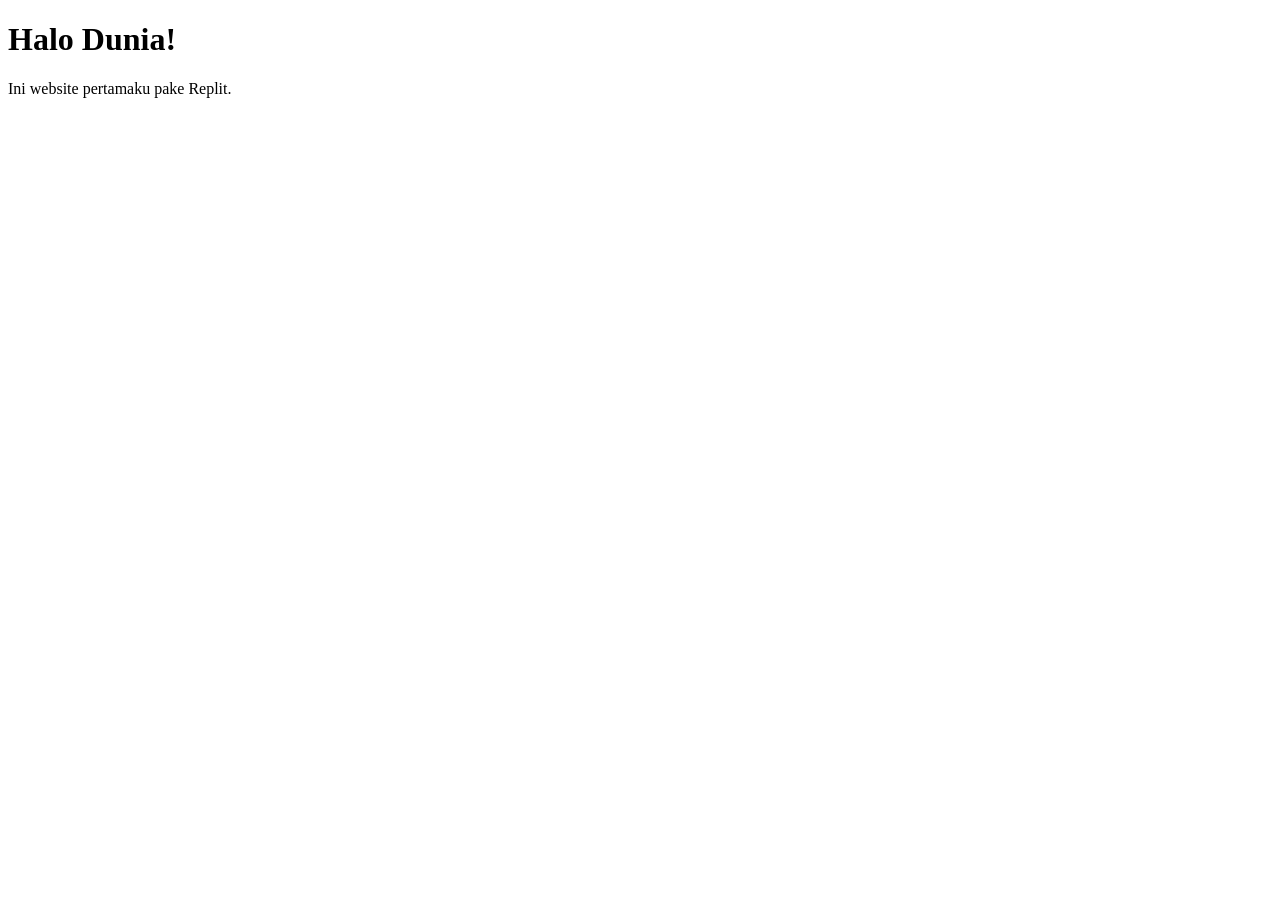
==== index.html @ 540c9a09 "Add files via upload" ====
<!DOCTYPE html>
<html>
<head>
  <title>Website Pertama De</title>
  <meta charset="utf-8">
  <meta name="viewport" content="width=device-width">
  <link href="style.css" rel="stylesheet" type="text/css" />
</head>
<body>
  <h1>Halo Dunia!</h1>
  <p>Ini website pertamaku pake Replit.</p>
  <script src="script.js"></script>
</body>
</html>
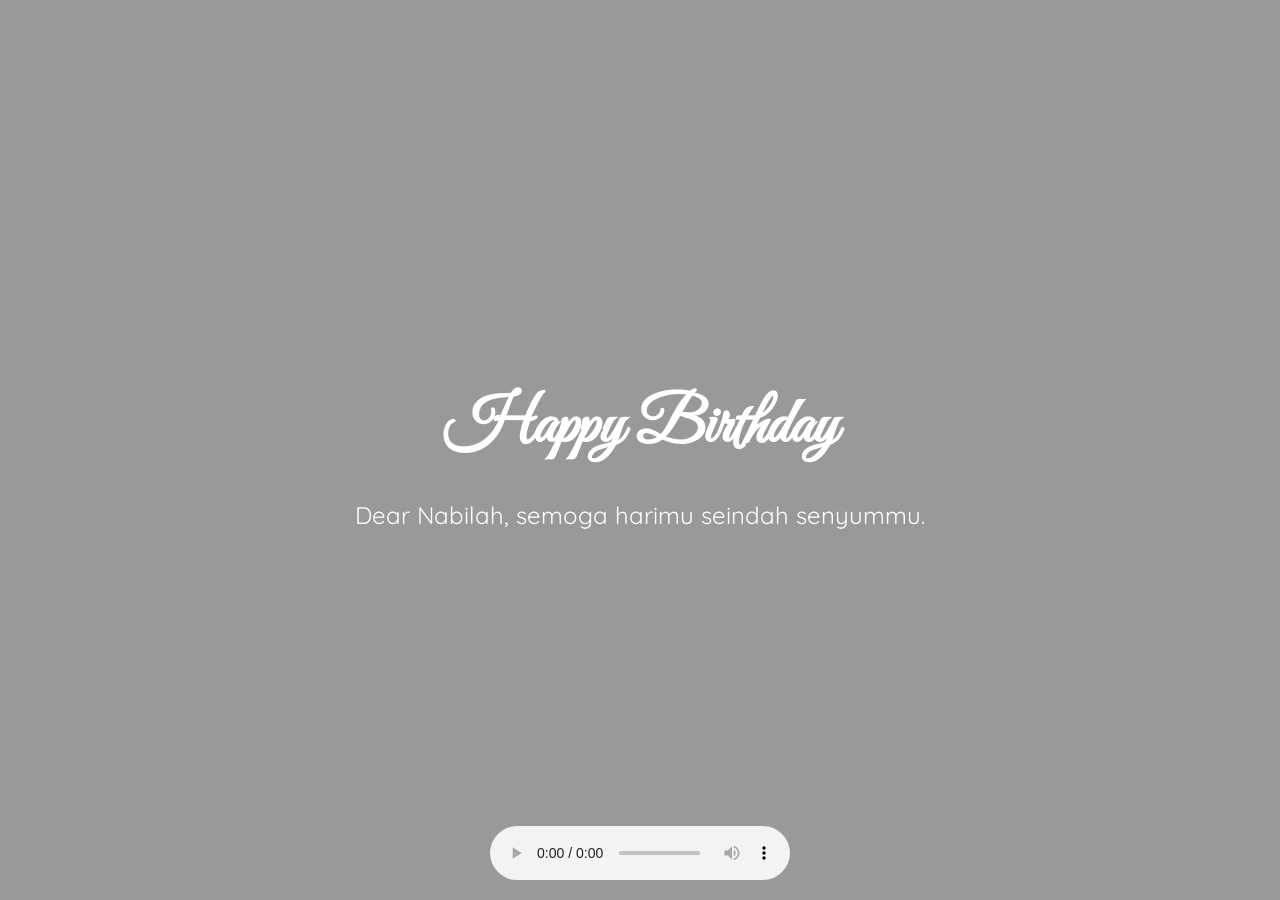
==== commit 96dce091: "Create index.html" ====
--- a/index.html
+++ b/index.html
@@ -1,15 +1,57 @@
+<!DOCTYPE html>
+<html lang="en">
+<head>
+  <meta charset="UTF-8" />
+  <meta name="viewport" content="width=device-width, initial-scale=1.0"/>
+  <title>Happy Birthday Nabilah</title>
+  <link href="https://fonts.googleapis.com/css2?family=Great+Vibes&family=Quicksand&display=swap" rel="stylesheet">
+  <style>
+    body {
+      margin: 0;
+      padding: 0;
+      font-family: 'Quicksand', sans-serif;
+      background: url('https://images.unsplash.com/photo-1506784983877-45594efa4cbe?auto=format&fit=crop&w=1600&q=80') no-repeat center center fixed;
+      background-size: cover;
+      color: #fff;
+      text-align: center;
+      height: 100vh;
+      display: flex;
+      flex-direction: column;
+      justify-content: center;
+      backdrop-filter: brightness(0.6);
+    }
 
-<!DOCTYPE html>
-<html>
-<head>
-  <title>Website Pertama De</title>
-  <meta charset="utf-8">
-  <meta name="viewport" content="width=device-width">
-  <link href="style.css" rel="stylesheet" type="text/css" />
+    h1 {
+      font-family: 'Great Vibes', cursive;
+      font-size: 4rem;
+      margin-bottom: 0.5rem;
+      animation: fadeIn 2s ease-in-out;
+    }
+
+    p {
+      font-size: 1.5rem;
+      animation: fadeIn 3s ease-in-out;
+    }
+
+    audio {
+      position: absolute;
+      bottom: 20px;
+      left: 50%;
+      transform: translateX(-50%);
+    }
+
+    @keyframes fadeIn {
+      from { opacity: 0; transform: translateY(20px); }
+      to { opacity: 1; transform: translateY(0); }
+    }
+  </style>
 </head>
 <body>
-  <h1>Halo Dunia!</h1>
-  <p>Ini website pertamaku pake Replit.</p>
-  <script src="script.js"></script>
+  <h1>Happy Birthday</h1>
+  <p>Dear Nabilah, semoga harimu seindah senyummu.</p>
+  <audio controls autoplay loop>
+    <source src="https://www.bensound.com/bensound-music/bensound-sunny.mp3" type="audio/mpeg">
+    Your browser does not support the audio element.
+  </audio>
 </body>
 </html>
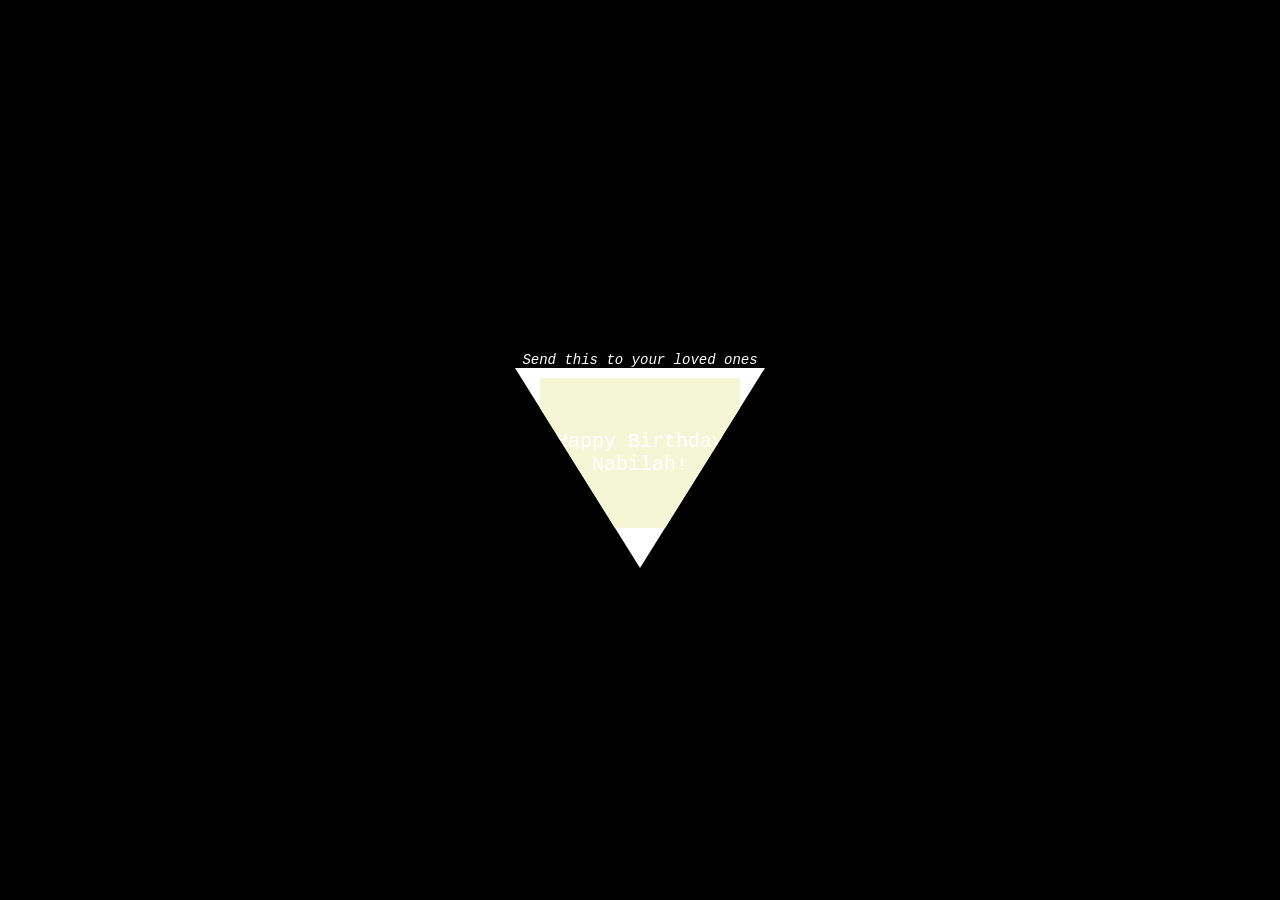
==== commit 7930959e: "Add files via upload" ====
--- a/index.html
+++ b/index.html
@@ -4,54 +4,66 @@
   <meta charset="UTF-8" />
   <meta name="viewport" content="width=device-width, initial-scale=1.0"/>
   <title>Happy Birthday Nabilah</title>
-  <link href="https://fonts.googleapis.com/css2?family=Great+Vibes&family=Quicksand&display=swap" rel="stylesheet">
   <style>
     body {
       margin: 0;
-      padding: 0;
-      font-family: 'Quicksand', sans-serif;
-      background: url('https://images.unsplash.com/photo-1506784983877-45594efa4cbe?auto=format&fit=crop&w=1600&q=80') no-repeat center center fixed;
-      background-size: cover;
-      color: #fff;
-      text-align: center;
-      height: 100vh;
+      background-color: #000;
       display: flex;
       flex-direction: column;
+      align-items: center;
       justify-content: center;
-      backdrop-filter: brightness(0.6);
+      height: 100vh;
+      font-family: 'Courier New', monospace;
+      color: white;
     }
 
-    h1 {
-      font-family: 'Great Vibes', cursive;
-      font-size: 4rem;
-      margin-bottom: 0.5rem;
-      animation: fadeIn 2s ease-in-out;
+    .envelope {
+      position: relative;
+      width: 250px;
+      height: 200px;
+      background-color: #fff;
+      clip-path: polygon(50% 100%, 100% 0%, 0% 0%);
+      display: flex;
+      align-items: flex-end;
+      justify-content: center;
     }
 
-    p {
-      font-size: 1.5rem;
-      animation: fadeIn 3s ease-in-out;
+    .card {
+      position: absolute;
+      width: 200px;
+      height: 150px;
+      background-color: #f5f6d6;
+      bottom: 0;
+      display: flex;
+      align-items: center;
+      justify-content: center;
+      font-size: 20px;
+      text-align: center;
+      animation: cardJump 1s ease forwards;
     }
 
-    audio {
-      position: absolute;
-      bottom: 20px;
-      left: 50%;
-      transform: translateX(-50%);
+    @keyframes cardJump {
+      0% { transform: translateY(0); }
+      50% { transform: translateY(-60px); }
+      100% { transform: translateY(-40px); }
     }
 
-    @keyframes fadeIn {
-      from { opacity: 0; transform: translateY(20px); }
-      to { opacity: 1; transform: translateY(0); }
+    .message {
+      margin-top: 20px;
+      font-style: italic;
+      font-size: 14px;
     }
   </style>
 </head>
 <body>
-  <h1>Happy Birthday</h1>
-  <p>Dear Nabilah, semoga harimu seindah senyummu.</p>
-  <audio controls autoplay loop>
-    <source src="https://www.bensound.com/bensound-music/bensound-sunny.mp3" type="audio/mpeg">
-    Your browser does not support the audio element.
+  <div class="message">Send this to your loved ones</div>
+  <div class="envelope">
+    <div class="card">Happy Birthday<br>Nabilah!</div>
+  </div>
+
+  <audio autoplay loop>
+    <source src="happy.mp3" type="audio/mpeg">
+    Your browser does not support the audio tag.
   </audio>
 </body>
-</html>
+</html>
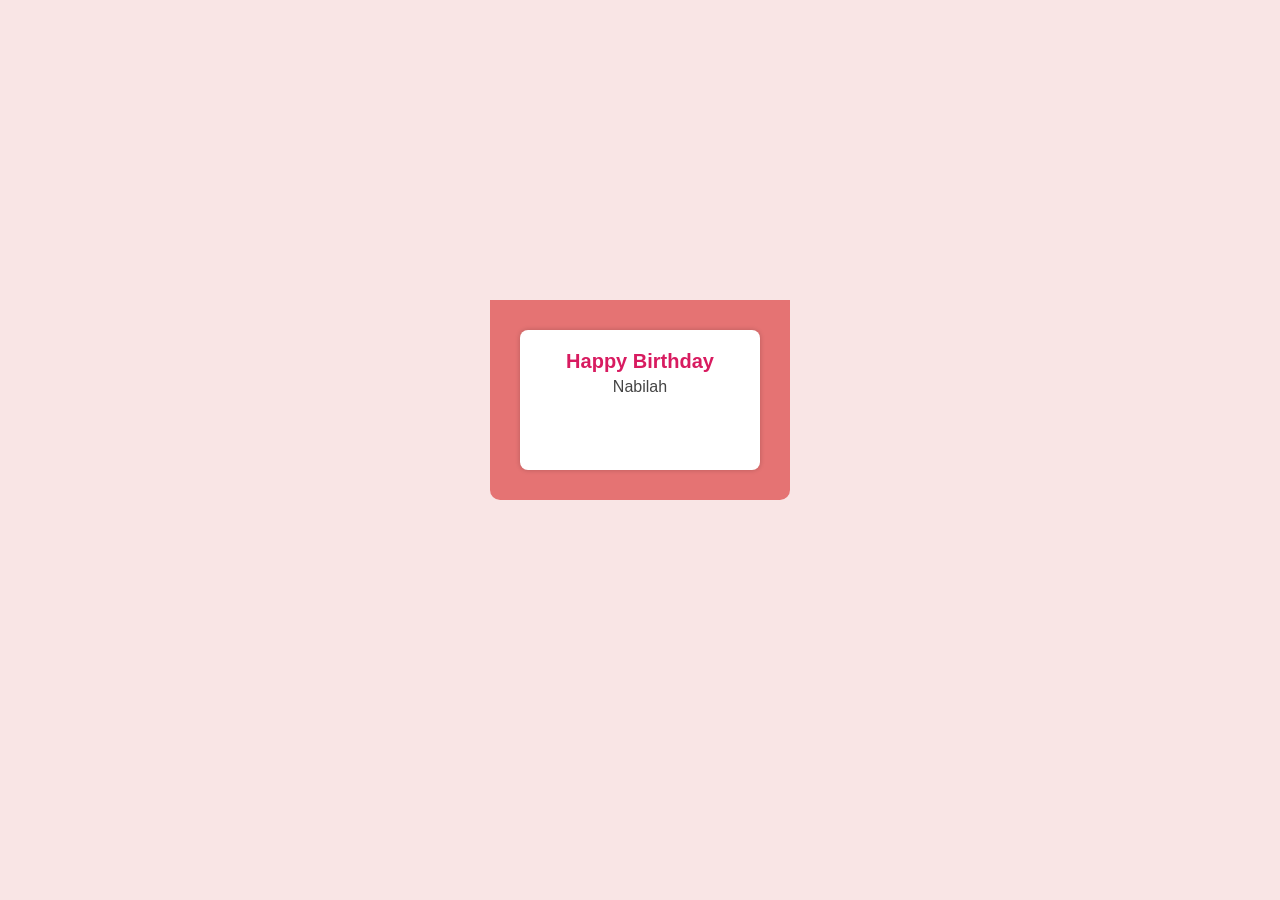
==== commit fef4bc84: "Add files via upload" ====
--- a/index.html
+++ b/index.html
@@ -4,66 +4,22 @@
   <meta charset="UTF-8" />
   <meta name="viewport" content="width=device-width, initial-scale=1.0"/>
   <title>Happy Birthday Nabilah</title>
-  <style>
-    body {
-      margin: 0;
-      background-color: #000;
-      display: flex;
-      flex-direction: column;
-      align-items: center;
-      justify-content: center;
-      height: 100vh;
-      font-family: 'Courier New', monospace;
-      color: white;
-    }
-
-    .envelope {
-      position: relative;
-      width: 250px;
-      height: 200px;
-      background-color: #fff;
-      clip-path: polygon(50% 100%, 100% 0%, 0% 0%);
-      display: flex;
-      align-items: flex-end;
-      justify-content: center;
-    }
-
-    .card {
-      position: absolute;
-      width: 200px;
-      height: 150px;
-      background-color: #f5f6d6;
-      bottom: 0;
-      display: flex;
-      align-items: center;
-      justify-content: center;
-      font-size: 20px;
-      text-align: center;
-      animation: cardJump 1s ease forwards;
-    }
-
-    @keyframes cardJump {
-      0% { transform: translateY(0); }
-      50% { transform: translateY(-60px); }
-      100% { transform: translateY(-40px); }
-    }
-
-    .message {
-      margin-top: 20px;
-      font-style: italic;
-      font-size: 14px;
-    }
-  </style>
+  <link rel="stylesheet" href="style.css" />
 </head>
 <body>
-  <div class="message">Send this to your loved ones</div>
-  <div class="envelope">
-    <div class="card">Happy Birthday<br>Nabilah!</div>
+  <div class="container">
+    <div class="envelope">
+      <div class="flap"></div>
+      <div class="letter">
+        <h1>Happy Birthday</h1>
+        <p>Nabilah</p>
+      </div>
+    </div>
   </div>
 
   <audio autoplay loop>
-    <source src="happy.mp3" type="audio/mpeg">
-    Your browser does not support the audio tag.
+    <source src="happy.mp3" type="audio/mpeg" />
+    Your browser does not support the audio element.
   </audio>
 </body>
 </html>
--- a/style.css
+++ b/style.css
@@ -0,0 +1,82 @@
+body {
+  margin: 0;
+  padding: 0;
+  background: #f9e5e5;
+  font-family: 'Segoe UI', sans-serif;
+  display: flex;
+  justify-content: center;
+  align-items: center;
+  height: 100vh;
+}
+
+.container {
+  position: relative;
+  width: 300px;
+  height: 300px;
+}
+
+.envelope {
+  position: relative;
+  width: 300px;
+  height: 200px;
+  background: #e57373;
+  border-radius: 0 0 10px 10px;
+  overflow: hidden;
+  z-index: 1;
+}
+
+.envelope .flap {
+  position: absolute;
+  top: 0;
+  left: 0;
+  width: 0;
+  height: 0;
+  border-left: 150px solid transparent;
+  border-right: 150px solid transparent;
+  border-bottom: 100px solid #f06292;
+  transform-origin: top;
+  animation: openFlap 2s forwards ease;
+  z-index: 3;
+}
+
+.envelope .letter {
+  position: absolute;
+  top: 100%;
+  left: 10%;
+  width: 80%;
+  height: 140px;
+  background: #fff;
+  box-shadow: 0 0 5px rgba(0,0,0,0.2);
+  border-radius: 8px;
+  text-align: center;
+  padding: 10px;
+  box-sizing: border-box;
+  animation: slideUp 2s 1s forwards ease;
+  opacity: 0;
+  z-index: 2;
+}
+
+.letter h1 {
+  margin: 10px 0 5px;
+  font-size: 20px;
+  color: #d81b60;
+}
+
+.letter p {
+  margin: 0;
+  font-size: 16px;
+  color: #444;
+}
+
+@keyframes openFlap {
+  to {
+    transform: rotateX(180deg);
+  }
+}
+
+@keyframes slideUp {
+  to {
+    top: 30px;
+    opacity: 1;
+  }
+}
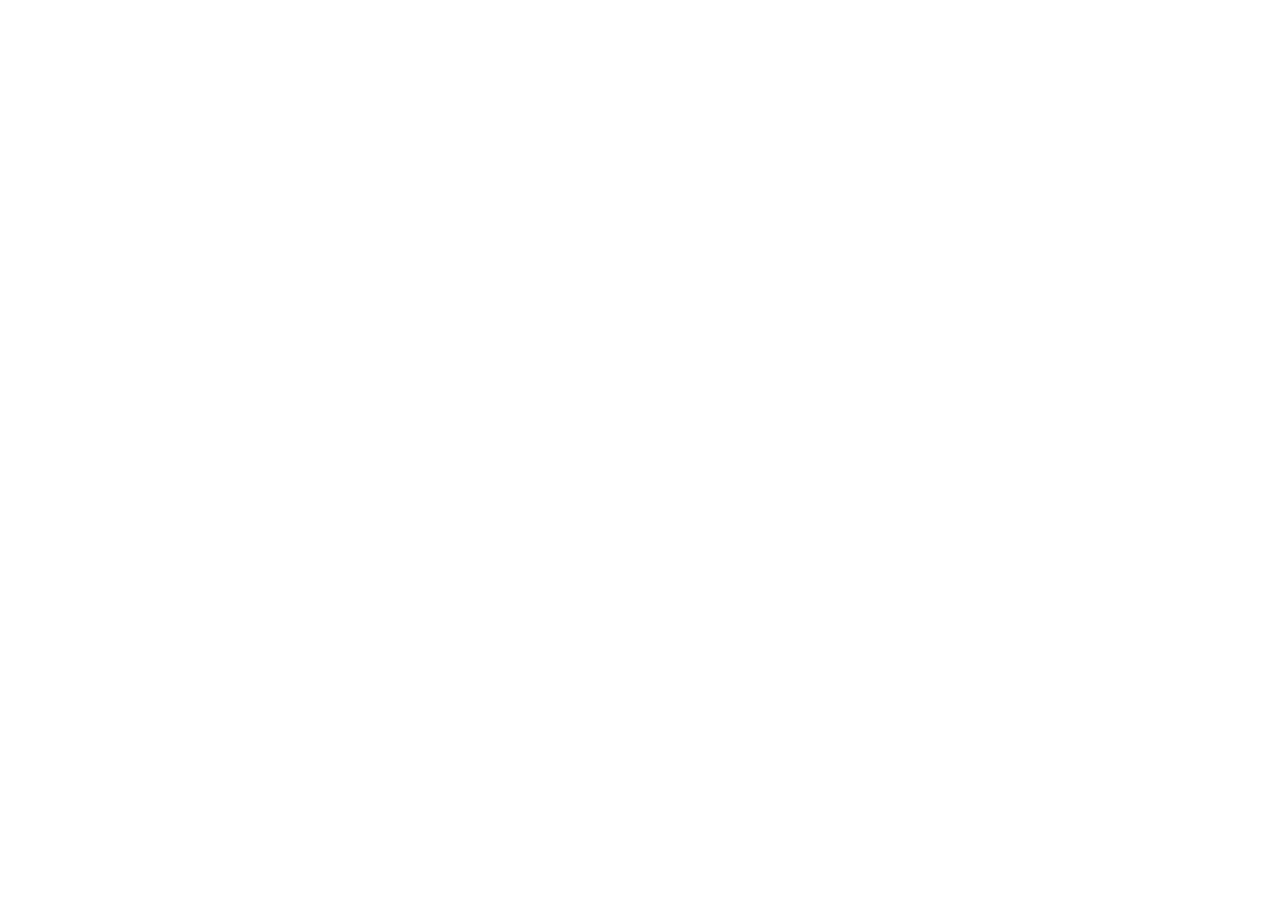
==== commit c132a2b7: "Add files via upload" ====
--- a/index.html
+++ b/index.html
@@ -1,25 +1,20 @@
 <!DOCTYPE html>
 <html lang="en">
 <head>
-  <meta charset="UTF-8" />
-  <meta name="viewport" content="width=device-width, initial-scale=1.0"/>
-  <title>Happy Birthday Nabilah</title>
-  <link rel="stylesheet" href="style.css" />
+    <meta charset="UTF-8">
+    <meta name="viewport" content="width=device-width, initial-scale=1.0">
+    <link rel="stylesheet" href="styles.css">
+    <title>Flower Animation</title>
 </head>
 <body>
-  <div class="container">
-    <div class="envelope">
-      <div class="flap"></div>
-      <div class="letter">
-        <h1>Happy Birthday</h1>
-        <p>Nabilah</p>
-      </div>
+    <div class="garden">
+        <div class="flower">
+            <div class="petal"></div>
+            <div class="petal"></div>
+            <div class="petal"></div>
+            <div class="petal"></div>
+        </div>
+        <div class="leaves"></div>
     </div>
-  </div>
-
-  <audio autoplay loop>
-    <source src="happy.mp3" type="audio/mpeg" />
-    Your browser does not support the audio element.
-  </audio>
 </body>
-</html>+</html>
